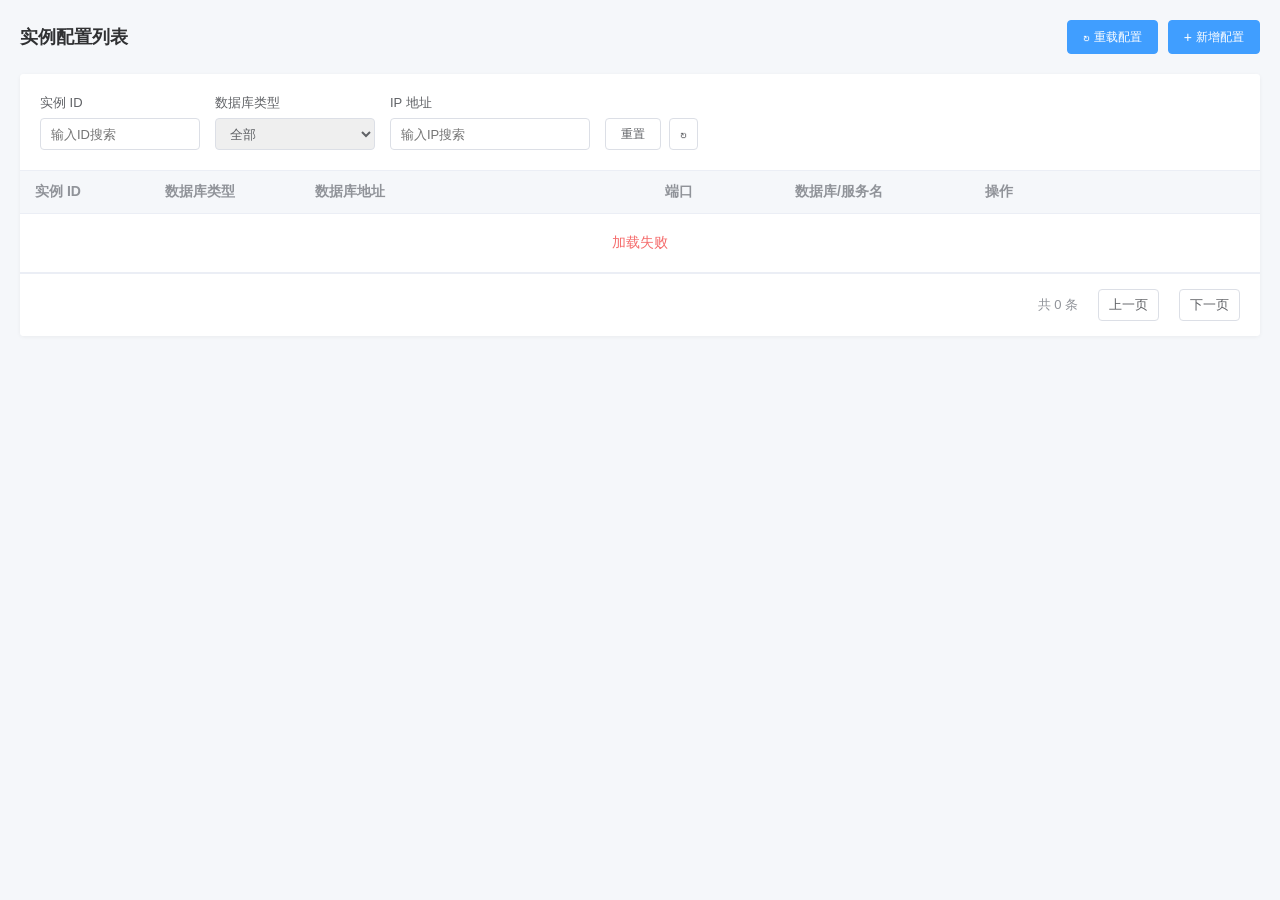
==== web/config.html @ 315e2290 "v1.2" ====
<!DOCTYPE html>
<html lang="zh-CN">
<head>
    <meta charset="UTF-8">
    <meta name="viewport" content="width=device-width, initial-scale=1.0">
    <title>实例配置管理</title>
    <style>
        :root {
            --color-primary: #409eff;
            --color-primary-hover: #66b1ff;
            --color-success: #67c23a;
            --color-success-hover: #85ce61;
            --color-info: #909399;
            --color-info-hover: #a6a9ad;
            --color-warning: #e6a23c;
            --color-warning-hover: #ebb563;
            --color-danger: #f56c6c;
            --color-danger-hover: #f78989;
            --bg-color: #f5f7fa;
            --card-bg: #ffffff;
            --border-color: #ebeef5;
            --text-main: #303133;
            --text-regular: #606266;
            --text-secondary: #909399;
        }

        body { margin: 0; padding: 20px; background-color: var(--bg-color); font-family: 'Inter', "Helvetica Neue", Helvetica, "PingFang SC", "Hiragino Sans GB", "Microsoft YaHei", Arial, sans-serif; color: var(--text-main); -webkit-font-smoothing: antialiased; }
        .app-container { max-width: 1280px; margin: 0 auto; }
        .header { display: flex; justify-content: space-between; align-items: center; margin-bottom: 20px; }
        h1 { margin: 0; font-size: 18px; font-weight: 600; color: var(--text-main); }
        .header-actions { display: flex; gap: 10px; }

        .main-card { background: var(--card-bg); border-radius: 4px; box-shadow: 0 1px 4px rgba(0,0,0,0.05); overflow: hidden; }
        .filter-section { padding: 20px 20px 0 20px; background: #fff; }
        .filter-grid { display: grid; grid-template-columns: repeat(auto-fit, minmax(160px, auto)); gap: 15px; align-items: end; margin-bottom: 20px; }
        @media (min-width: 1024px) { .filter-grid { grid-template-columns: 160px 160px 200px 140px 1fr; } }

        .filter-label { display: block; font-size: 13px; font-weight: 500; color: var(--text-regular); margin-bottom: 6px; }
        .filter-input { height: 32px; padding: 0 10px; border: 1px solid #dcdfe6; border-radius: 4px; font-size: 13px; color: var(--text-regular); outline: none; width: 100%; box-sizing: border-box; transition: border-color .2s; }
        .filter-input:focus { border-color: var(--color-primary); }

        .table-wrapper { width: 100%; overflow-x: auto; border-top: 1px solid var(--border-color); }
        table { width: 100%; border-collapse: collapse; font-size: 14px; table-layout: fixed; }
        thead th { position: sticky; top: 0; background-color: #f5f7fa; color: var(--text-secondary); font-weight: 600; text-align: left; padding: 12px 15px; border-bottom: 1px solid var(--border-color); z-index: 10; }
        tbody td { padding: 12px 15px; border-bottom: 1px solid var(--border-color); color: var(--text-regular); vertical-align: middle; }
        tbody tr:hover td { background-color: #f5f7fa; }

        .pagination-container { padding: 15px 20px; display: flex; justify-content: flex-end; align-items: center; background: #fff; border-top: 1px solid var(--border-color); gap: 10px; }
        .page-info { font-size: 13px; color: var(--text-secondary); margin-right: 10px; }
        .btn-page { padding: 5px 10px; min-width: 32px; height: 32px; border: 1px solid #dcdfe6; background: #fff; cursor: pointer; border-radius: 4px; color: var(--text-regular); font-size: 13px; }
        .btn-page:disabled { background-color: #f5f7fa; color: #c0c4cc; cursor: not-allowed; }
        .btn-page.active { background-color: var(--color-primary); color: #fff; border-color: var(--color-primary); }

        .btn { display: inline-flex; justify-content: center; align-items: center; line-height: 1; cursor: pointer; border: 1px solid transparent; outline: none; transition: .1s; font-weight: 500; padding: 9px 15px; font-size: 12px; border-radius: 4px; color: #fff; text-decoration: none; white-space: nowrap; }
        .btn-primary { background-color: var(--color-primary); border-color: var(--color-primary); }
        .btn-success { background-color: var(--color-success); border-color: var(--color-success); }
        .btn-warning { background-color: var(--color-warning); border-color: var(--color-warning); }
        .btn-danger { background-color: var(--color-danger); border-color: var(--color-danger); }
        .btn-default { background: #fff; border: 1px solid #dcdfe6; color: var(--text-regular); }

        .btn-primary:hover { background-color: var(--color-primary-hover); border-color: var(--color-primary-hover); box-shadow: 0 2px 8px rgba(64, 158, 255, 0.3); }
        .btn-success:hover { background-color: var(--color-success-hover); border-color: var(--color-success-hover); box-shadow: 0 2px 8px rgba(103, 194, 58, 0.3); }
        .btn-danger:hover  { background-color: var(--color-danger-hover); border-color: var(--color-danger-hover); box-shadow: 0 2px 8px rgba(245, 108, 108, 0.3); }
        .btn-warning:hover { background-color: var(--color-warning-hover); border-color: var(--color-warning-hover); box-shadow: 0 2px 8px rgba(230, 162, 60, 0.3); }

        .action-group { display: flex; gap: 8px; flex-wrap: wrap; }
        .tag { display: inline-block; padding: 4px 10px; font-size: 12px; border-radius: 4px; color: #fff; line-height: 1.2; font-weight: 500; white-space: nowrap; border: none; }
        .tag-primary { background-color: var(--color-primary); }
        .tag-success { background-color: var(--color-success); }
        .tag-warning { background-color: var(--color-warning); }
        .tag-danger  { background-color: var(--color-danger); }

        .modal-overlay { position: fixed; top: 0; left: 0; right: 0; bottom: 0; background: rgba(0,0,0,0.5); z-index: 1000; display: none; justify-content: center; align-items: center; }
        .modal-show { display: flex; animation: fadeIn 0.3s; }
        .modal-box { background: #fff; width: 460px; border-radius: 4px; box-shadow: 0 2px 12px 0 rgba(0,0,0,0.1); overflow: hidden; }
        .modal-header { padding: 15px 20px; border-bottom: 1px solid #ebeef5; font-size: 16px; font-weight: 600; color: var(--text-main); }
        .modal-body { padding: 20px; }
        .modal-footer { padding: 10px 20px 20px; display: flex; justify-content: space-between; align-items: center; border-top: 1px solid #f0f0f0; margin-top: 10px; padding-top: 15px; }

        .form-row-2 { display: grid; grid-template-columns: 2fr 1fr; gap: 15px; }
        .form-item { margin-bottom: 18px; }
        .form-label { display: block; font-size: 13px; color: var(--text-regular); margin-bottom: 8px; font-weight: 500;}
        .form-input, .form-select { background-color: #fff; border-radius: 4px; border: 1px solid #dcdfe6; box-sizing: border-box; color: var(--text-regular); height: 36px; line-height: 36px; outline: none; padding: 0 15px; width: 100%; transition: border-color .2s; font-size: 13px; }
        .form-input[readonly] { background-color: #f5f7fa; color: #c0c4cc; cursor: not-allowed; }

        @keyframes fadeIn { from { opacity: 0; transform: translateY(-20px); } to { opacity: 1; transform: translateY(0); } }
        #toast { position: fixed; top: 20px; left: 50%; transform: translateX(-50%); padding: 10px 20px; border-radius: 4px; font-size: 13px; font-weight: 500; box-shadow: 0 2px 12px 0 rgba(0,0,0,0.1); display: none; z-index: 2000; }
        .toast-success { background-color: #f0f9eb; color: var(--color-success); border: 1px solid #e1f3d8; }
        .toast-error { background-color: #fef0f0; color: var(--color-danger); border: 1px solid #fde2e2; }
    </style>
</head>
<body>

<div class="app-container">
    <div class="header">
        <h1>实例配置列表</h1>
        <div class="header-actions">
            <button class="btn btn-primary" onclick="reloadConfig()" id="btn-reload">
                <span style="font-size:14px; margin-right:4px;">↻</span> 重载配置
            </button>
            <button class="btn btn-primary" onclick="openModal('create')">
                <span style="font-size:14px; margin-right:4px;">+</span> 新增配置
            </button>
        </div>
    </div>

    <div class="main-card">
        <div class="filter-section">
            <div class="filter-grid">
                <div>
                    <span class="filter-label">实例 ID</span>
                    <input type="text" id="filter-id" class="filter-input" placeholder="输入ID搜索" oninput="handleFilterChange()">
                </div>
                <div>
                    <span class="filter-label">数据库类型</span>
                    <select id="filter-type" class="filter-input" onchange="handleFilterChange()">
                        <option value="">全部</option>
                        <option value="mysql">MySQL</option>
                        <option value="polar">PolarDB</option>
                        <option value="tdsqlc">TDSQL-C</option>
                        <option value="oracle">Oracle</option>
                        <option value="oceanbase">OceanBase</option>
                        <option value="pgsql">PostgreSQL</option>
                    </select>
                </div>
                <div>
                    <span class="filter-label">IP 地址</span>
                    <input type="text" id="filter-host" class="filter-input" placeholder="输入IP搜索" oninput="handleFilterChange()">
                </div>
                <div style="width: 120px;">
                    <span class="filter-label">&nbsp;</span>
                    <div style="display: flex; gap: 8px;">
                        <button class="btn btn-default" onclick="resetFilter()" style="height: 32px; padding: 0 15px;">重置</button>
                        <button class="btn btn-default" onclick="fetchList(true)" title="刷新数据" style="height: 32px; padding: 0 10px;">
                            <span style="font-size: 14px;">↻</span>
                        </button>
                    </div>
                </div>
                <div></div>
            </div>
        </div>

        <div class="table-wrapper">
            <table id="data-table">
                <thead>
                <tr>
                    <th width="100">实例 ID</th>
                    <th width="120">数据库类型</th>
                    <th width="320">数据库地址</th>
                    <th width="100">端口</th>
                    <th>数据库/服务名</th>
                    <th width="260">操作</th>
                </tr>
                </thead>
                <tbody id="table-body">
                </tbody>
            </table>
        </div>

        <div class="pagination-container" id="pagination">
            <span class="page-info" id="page-info">共 0 条</span>
            <button class="btn-page" id="btn-prev" onclick="changePage(-1)">上一页</button>
            <div id="page-numbers" style="display: flex; gap: 5px;"></div>
            <button class="btn-page" id="btn-next" onclick="changePage(1)">下一页</button>
        </div>
    </div>
</div>

<div class="modal-overlay" id="modal">
    <div class="modal-box">
        <div class="modal-header" id="modal-title">新增/编辑</div>
        <div class="modal-body">
            <form id="config-form" onsubmit="event.preventDefault(); saveConfig();">
                <div class="form-row-2">
                    <div class="form-item">
                        <label class="form-label">实例 ID <span style="color:var(--color-danger)">*</span></label>
                        <input type="number" id="inp-instId" class="form-input" placeholder="请输入唯一数字ID">
                    </div>
                    <div class="form-item">
                        <label class="form-label">数据库类型</label>
                        <select id="inp-dbType" class="form-select">
                            <option value="mysql">MySQL</option>
                            <option value="polar">PolarDB</option>
                            <option value="tdsqlc">TDSQL-C</option>
                            <option value="oracle">Oracle</option>
                            <option value="oceanbase">OceanBase</option>
                            <option value="pgsql">PostgreSQL</option>
                        </select>
                    </div>
                </div>
                <div class="form-row-2">
                    <div class="form-item">
                        <label class="form-label">地址 (Host)</label>
                        <input type="text" id="inp-host" class="form-input" placeholder="例如: 10.0.0.1">
                    </div>
                    <div class="form-item">
                        <label class="form-label">端口 (Port)</label>
                        <input type="number" id="inp-port" class="form-input" placeholder="例如: 3306">
                    </div>
                </div>
                <div class="form-item" style="margin-bottom: 0;">
                    <label class="form-label">数据库/服务名 (DB Name)</label>
                    <input type="text" id="inp-dbName" class="form-input" placeholder="Schema Name / Service Name">
                </div>
            </form>
        </div>
        <div class="modal-footer">
            <div style="flex: 1;">
                <button type="button" class="btn btn-warning" id="btn-test" onclick="testConnection()">
                    ⚡️ 测试连通性
                </button>
            </div>
            <div>
                <button class="btn btn-default" onclick="closeModal()">取消</button>
                <button class="btn btn-primary" onclick="saveConfig()" id="btn-save">确定</button>
            </div>
        </div>
    </div>
</div>

<div class="modal-overlay" id="confirm-modal">
    <div class="modal-box" style="width: 380px;">
        <div class="modal-header" id="confirm-title" style="color: var(--color-danger);">确认操作</div>
        <div class="modal-body" id="confirm-msg" style="padding: 25px 20px; font-size: 14px; line-height: 1.5; color: var(--text-regular);">
            确定要执行此操作吗？
        </div>
        <div class="modal-footer" style="justify-content: flex-end; gap: 12px; background: #fafafa;">
            <button class="btn btn-default" onclick="handleConfirmResponse(false)">取消</button>
            <button class="btn btn-danger" id="confirm-ok-btn" onclick="handleConfirmResponse(true)">确定</button>
        </div>
    </div>
</div>

<div id="toast" class="toast-success">操作成功</div>

<script>
    const API_BASE = '/db-snapshot/api/config';
    let currentMode = 'create';
    let globalList = [];
    let filteredList = [];
    let currentPage = 1;
    const pageSize = 10;

    // 用于自定义确认框的 Promise 控制
    let confirmResolver = null;

    fetchList();

    async function fetchList(manual = false) {
        const tbody = document.getElementById('table-body');
        const table = document.getElementById('data-table');
        table.style.opacity = '0.5';

        try {
            const res = await fetch(API_BASE + '/');
            if (!res.ok) throw new Error('Failed to fetch');
            const json = await res.json();
            globalList = Array.isArray(json) ? json : (json.data || []);
            applyFilter();
            if (manual) showToast('数据已刷新');
        } catch (err) {
            console.error(err);
            tbody.innerHTML = '<tr><td colspan="6" style="text-align:center; padding:20px; color:var(--color-danger);">加载失败</td></tr>';
        } finally {
            table.style.opacity = '1';
        }
    }

    function handleFilterChange() {
        currentPage = 1;
        applyFilter();
    }

    function applyFilter() {
        const idVal = document.getElementById('filter-id').value.trim();
        const typeVal = document.getElementById('filter-type').value.toLowerCase();
        const hostVal = document.getElementById('filter-host').value.trim();

        filteredList = globalList.filter(item => {
            if (idVal && !item.InstID.toString().includes(idVal)) return false;
            if (typeVal && (item.DBType || '').toLowerCase() !== typeVal) return false;
            if (hostVal && !(item.Host || '').includes(hostVal)) return false;
            return true;
        });
        renderTable();
    }

    function renderTable() {
        const tbody = document.getElementById('table-body');
        const total = filteredList.length;
        const totalPages = Math.ceil(total / pageSize) || 1;
        if (currentPage > totalPages) currentPage = totalPages;

        const start = (currentPage - 1) * pageSize;
        const end = start + pageSize;
        const pageData = filteredList.slice(start, end);

        if (pageData.length === 0) {
            tbody.innerHTML = '<tr><td colspan="6" style="text-align:center; padding:20px; color:#909399;">暂无数据</td></tr>';
            updatePagination(0, 1);
            return;
        }

        tbody.innerHTML = pageData.map(item => {
            const safeItem = JSON.stringify(item).replace(/"/g, '&quot;');
            const dbType = (item.DBType || '').toLowerCase();
            let tagClass = 'tag-warning';
            if (dbType.includes('mysql') || dbType.includes('polar') || dbType.includes('tdsqlc')) tagClass = 'tag-primary';
            else if (dbType.includes('oracle')) tagClass = 'tag-danger';
            else if (dbType.includes('pg') || dbType.includes('postgre')) tagClass = 'tag-success';

            return `
                <tr>
                    <td style="font-weight:bold;">${item.InstID}</td>
                    <td><span class="tag ${tagClass}">${item.DBType || 'Unknown'}</span></td>
                    <td>${item.Host}</td>
                    <td>${item.Port}</td>
                    <td>${item.DBName}</td>
                    <td>
                        <div class="action-group">
                            <a href="/db-snapshot/dashboard/${item.InstID}" target="_blank" class="btn btn-success">查看</a>
                            <button class="btn btn-primary" onclick='openModal("edit", ${safeItem})'>编辑</button>
                            <button class="btn btn-primary" onclick='cloneItem(${safeItem})'>克隆</button>
                            <button class="btn btn-danger" onclick="deleteItem(${item.InstID})">删除</button>
                        </div>
                    </td>
                </tr>
            `;
        }).join('');
        updatePagination(total, totalPages);
    }

    function updatePagination(total, totalPages) {
        document.getElementById('page-info').innerText = `共 ${total} 条`;
        document.getElementById('btn-prev').disabled = currentPage === 1;
        document.getElementById('btn-next').disabled = currentPage === totalPages || totalPages === 0;
        const pageNumbers = document.getElementById('page-numbers');
        pageNumbers.innerHTML = '';
        for (let i = 1; i <= totalPages; i++) {
            if (i === 1 || i === totalPages || (i >= currentPage - 2 && i <= currentPage + 2)) {
                const btn = document.createElement('button');
                btn.className = `btn-page ${i === currentPage ? 'active' : ''}`;
                btn.innerText = i;
                btn.onclick = () => { currentPage = i; renderTable(); };
                pageNumbers.appendChild(btn);
            } else if (i === currentPage - 3 || i === currentPage + 3) {
                const span = document.createElement('span');
                span.innerText = '...';
                pageNumbers.appendChild(span);
            }
        }
    }

    function changePage(step) {
        currentPage += step;
        renderTable();
    }

    function resetFilter() {
        document.getElementById('filter-id').value = '';
        document.getElementById('filter-type').value = '';
        document.getElementById('filter-host').value = '';
        handleFilterChange();
    }

    function openModal(mode, data = null) {
        currentMode = mode;
        const modal = document.getElementById('modal');
        const instInput = document.getElementById('inp-instId');
        modal.classList.add('modal-show');
        if (mode === 'create') {
            document.getElementById('modal-title').innerText = '新增配置';
            document.getElementById('config-form').reset();
            instInput.removeAttribute('readonly');
        } else if (mode === 'edit') {
            document.getElementById('modal-title').innerText = '编辑配置';
            fillForm(data);
            instInput.setAttribute('readonly', 'true');
        } else if (mode === 'clone') {
            document.getElementById('modal-title').innerText = '克隆配置 (请输入新ID)';
            fillForm(data);
            instInput.value = '';
            instInput.removeAttribute('readonly');
            currentMode = 'create';
        }
    }

    function fillForm(data) {
        document.getElementById('inp-instId').value = data.InstID;
        document.getElementById('inp-dbType').value = (data.DBType || 'mysql').toLowerCase();
        document.getElementById('inp-host').value = data.Host;
        document.getElementById('inp-port').value = data.Port;
        document.getElementById('inp-dbName').value = data.DBName;
    }

    function cloneItem(data) { openModal('clone', data); }
    function closeModal() { document.getElementById('modal').classList.remove('modal-show'); }

    // --- 新增：封装好的美化版确认框函数 ---
    function niceConfirm(msg, title = '确认操作', okText = '确定') {
        const cModal = document.getElementById('confirm-modal');
        document.getElementById('confirm-msg').innerText = msg;
        document.getElementById('confirm-title').innerText = title;
        document.getElementById('confirm-ok-btn').innerText = okText;
        cModal.classList.add('modal-show');

        return new Promise((resolve) => {
            confirmResolver = resolve;
        });
    }

    function handleConfirmResponse(result) {
        document.getElementById('confirm-modal').classList.remove('modal-show');
        if (confirmResolver) confirmResolver(result);
    }

    // 修改后的重载函数
    async function reloadConfig() {
        const ok = await niceConfirm('确定要重载服务端配置吗？', '系统重载', '重载');
        if (!ok) return;

        const btn = document.getElementById('btn-reload');
        btn.disabled = true;
        try {
            const res = await fetch(API_BASE + '/reload');
            if (!res.ok) throw new Error(await res.text());
            showToast('配置重载成功');
        } catch (e) { showToast('重载出错: ' + e.message, 'error'); }
        finally { btn.disabled = false; }
    }

    async function testConnection() {
        const btn = document.getElementById('btn-test');
        const originalText = btn.innerText;
        const payload = {
            DBType: document.getElementById('inp-dbType').value,
            Host: document.getElementById('inp-host').value,
            Port: parseInt(document.getElementById('inp-port').value),
            DBName: document.getElementById('inp-dbName').value
        };
        if (!payload.Host || !payload.Port) { showToast('Host 和 端口 不能为空', 'error'); return; }
        btn.innerText = '连接中...'; btn.disabled = true;
        try {
            const res = await fetch(API_BASE + '/ping', {
                method: 'POST', headers: {'Content-Type': 'application/json'},
                body: JSON.stringify(payload)
            });
            const json = await res.json();
            if (!res.ok) throw new Error(json.error || '连接失败');
            showToast('✅ ' + json.msg);
        } catch (err) { showToast('❌ ' + err.message, 'error'); }
        finally { btn.innerText = originalText; btn.disabled = false; }
    }

    async function saveConfig() {
        const btn = document.getElementById('btn-save');
        const payload = {
            InstID: parseInt(document.getElementById('inp-instId').value),
            DBType: document.getElementById('inp-dbType').value,
            Host: document.getElementById('inp-host').value,
            Port: parseInt(document.getElementById('inp-port').value),
            DBName: document.getElementById('inp-dbName').value
        };
        if (!payload.InstID) { alert("请输入实例 ID"); return; }
        btn.disabled = true;
        try {
            let url = API_BASE + '/', method = 'POST';
            if (currentMode === 'edit') { url = `${API_BASE}/${payload.InstID}`; method = 'PUT'; }
            const res = await fetch(url, {
                method: method, headers: {'Content-Type': 'application/json'},
                body: JSON.stringify(payload)
            });
            if (!res.ok) throw new Error('请求错误');
            showToast('保存成功');
            closeModal();
            fetchList();
        } catch (e) { showToast('保存失败: ' + e.message, 'error'); }
        finally { btn.disabled = false; }
    }

    // 修改后的删除函数
    async function deleteItem(id) {
        const ok = await niceConfirm(`确认删除该实例配置(ID: ${id})吗？此操作不可恢复。`, '确认删除', '删除');
        if (!ok) return;

        try {
            const res = await fetch(`${API_BASE}/${id}`, { method: 'DELETE' });
            if (!res.ok) throw new Error('Delete failed');
            showToast('删除成功');
            fetchList();
        } catch (e) { showToast('删除失败', 'error'); }
    }

    function showToast(msg, type = 'success') {
        const t = document.getElementById('toast');
        t.innerText = msg;
        t.className = type === 'success' ? 'toast-success' : 'toast-error';
        t.style.display = 'block';
        setTimeout(() => { t.style.display = 'none'; }, 3000);
    }

    // --- 方案二：通用的防误触关闭弹窗逻辑 (同时应用给两个弹窗) ---
    function setupModalClose(modalId, closeFn) {
        const m = document.getElementById(modalId);
        m.addEventListener('mousedown', function(e) {
            if (e.target !== this) return; // 只有点击遮罩层起始才处理
            const onMouseUp = (upEvt) => {
                if (upEvt.target === this) closeFn(); // 只有点击遮罩层结束才触发
                document.removeEventListener('mouseup', onMouseUp);
            };
            document.addEventListener('mouseup', onMouseUp);
        });
    }

    setupModalClose('modal', closeModal);
    setupModalClose('confirm-modal', () => handleConfirmResponse(false));

    // 额外优化：Esc 键关闭所有弹窗
    document.addEventListener('keydown', (e) => {
        if (e.key === 'Escape') {
            closeModal();
            handleConfirmResponse(false);
        }
    });
</script>

</body>
</html>
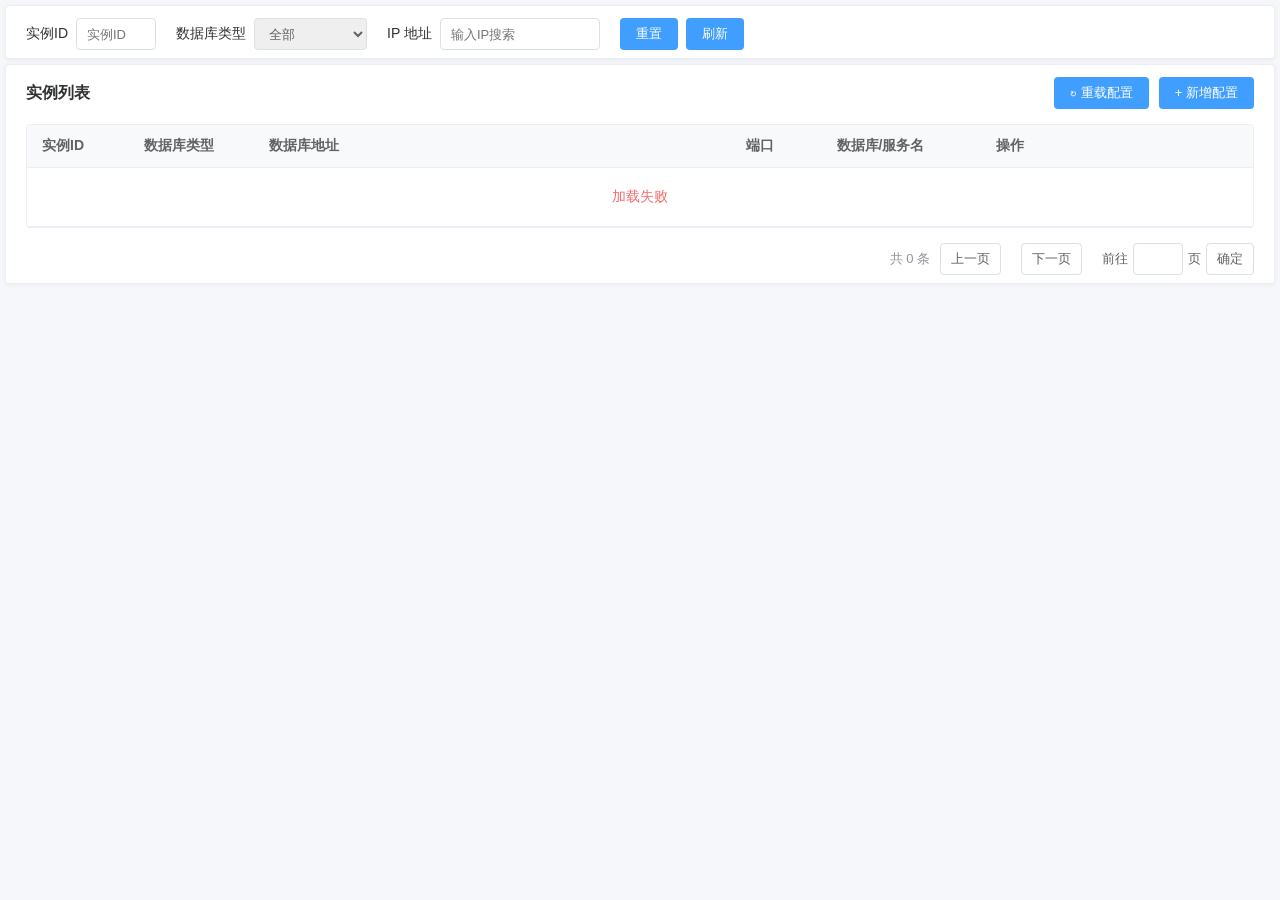
==== commit d929e4ba: "v1.2" ====
--- a/web/config.html
+++ b/web/config.html
@@ -6,162 +6,106 @@
     <title>实例配置管理</title>
     <style>
         :root {
-            --color-primary: #409eff;
-            --color-primary-hover: #66b1ff;
-            --color-success: #67c23a;
-            --color-success-hover: #85ce61;
-            --color-info: #909399;
-            --color-info-hover: #a6a9ad;
-            --color-warning: #e6a23c;
-            --color-warning-hover: #ebb563;
-            --color-danger: #f56c6c;
-            --color-danger-hover: #f78989;
-            --bg-color: #f5f7fa;
-            --card-bg: #ffffff;
-            --border-color: #ebeef5;
-            --text-main: #303133;
-            --text-regular: #606266;
-            --text-secondary: #909399;
+            --el-primary: #409EFF; --el-primary-hover: #66b1ff;
+            --el-success: #67C23A; --el-success-hover: #85ce61;
+            --el-warning: #E6A23C; --el-warning-hover: #ebb563;
+            --el-danger: #F56C6C; --el-danger-hover: #f78989;
+            --el-text-main: #303133; --el-text-regular: #606266; --el-text-secondary: #909399;
+            --el-border-color: #EBEEF5; --el-bg-color: #F5F7FA; --el-border-base: #DCDFE6;
         }
-
-        body { margin: 0; padding: 20px; background-color: var(--bg-color); font-family: 'Inter', "Helvetica Neue", Helvetica, "PingFang SC", "Hiragino Sans GB", "Microsoft YaHei", Arial, sans-serif; color: var(--text-main); -webkit-font-smoothing: antialiased; }
-        .app-container { max-width: 1280px; margin: 0 auto; }
-        .header { display: flex; justify-content: space-between; align-items: center; margin-bottom: 20px; }
-        h1 { margin: 0; font-size: 18px; font-weight: 600; color: var(--text-main); }
-        .header-actions { display: flex; gap: 10px; }
-
-        .main-card { background: var(--card-bg); border-radius: 4px; box-shadow: 0 1px 4px rgba(0,0,0,0.05); overflow: hidden; }
-        .filter-section { padding: 20px 20px 0 20px; background: #fff; }
-        .filter-grid { display: grid; grid-template-columns: repeat(auto-fit, minmax(160px, auto)); gap: 15px; align-items: end; margin-bottom: 20px; }
-        @media (min-width: 1024px) { .filter-grid { grid-template-columns: 160px 160px 200px 140px 1fr; } }
-
-        .filter-label { display: block; font-size: 13px; font-weight: 500; color: var(--text-regular); margin-bottom: 6px; }
-        .filter-input { height: 32px; padding: 0 10px; border: 1px solid #dcdfe6; border-radius: 4px; font-size: 13px; color: var(--text-regular); outline: none; width: 100%; box-sizing: border-box; transition: border-color .2s; }
-        .filter-input:focus { border-color: var(--color-primary); }
-
-        .table-wrapper { width: 100%; overflow-x: auto; border-top: 1px solid var(--border-color); }
-        table { width: 100%; border-collapse: collapse; font-size: 14px; table-layout: fixed; }
-        thead th { position: sticky; top: 0; background-color: #f5f7fa; color: var(--text-secondary); font-weight: 600; text-align: left; padding: 12px 15px; border-bottom: 1px solid var(--border-color); z-index: 10; }
-        tbody td { padding: 12px 15px; border-bottom: 1px solid var(--border-color); color: var(--text-regular); vertical-align: middle; }
-        tbody tr:hover td { background-color: #f5f7fa; }
-
-        .pagination-container { padding: 15px 20px; display: flex; justify-content: flex-end; align-items: center; background: #fff; border-top: 1px solid var(--border-color); gap: 10px; }
-        .page-info { font-size: 13px; color: var(--text-secondary); margin-right: 10px; }
-        .btn-page { padding: 5px 10px; min-width: 32px; height: 32px; border: 1px solid #dcdfe6; background: #fff; cursor: pointer; border-radius: 4px; color: var(--text-regular); font-size: 13px; }
-        .btn-page:disabled { background-color: #f5f7fa; color: #c0c4cc; cursor: not-allowed; }
-        .btn-page.active { background-color: var(--color-primary); color: #fff; border-color: var(--color-primary); }
-
-        .btn { display: inline-flex; justify-content: center; align-items: center; line-height: 1; cursor: pointer; border: 1px solid transparent; outline: none; transition: .1s; font-weight: 500; padding: 9px 15px; font-size: 12px; border-radius: 4px; color: #fff; text-decoration: none; white-space: nowrap; }
-        .btn-primary { background-color: var(--color-primary); border-color: var(--color-primary); }
-        .btn-success { background-color: var(--color-success); border-color: var(--color-success); }
-        .btn-warning { background-color: var(--color-warning); border-color: var(--color-warning); }
-        .btn-danger { background-color: var(--color-danger); border-color: var(--color-danger); }
-        .btn-default { background: #fff; border: 1px solid #dcdfe6; color: var(--text-regular); }
-
-        .btn-primary:hover { background-color: var(--color-primary-hover); border-color: var(--color-primary-hover); box-shadow: 0 2px 8px rgba(64, 158, 255, 0.3); }
-        .btn-success:hover { background-color: var(--color-success-hover); border-color: var(--color-success-hover); box-shadow: 0 2px 8px rgba(103, 194, 58, 0.3); }
-        .btn-danger:hover  { background-color: var(--color-danger-hover); border-color: var(--color-danger-hover); box-shadow: 0 2px 8px rgba(245, 108, 108, 0.3); }
-        .btn-warning:hover { background-color: var(--color-warning-hover); border-color: var(--color-warning-hover); box-shadow: 0 2px 8px rgba(230, 162, 60, 0.3); }
-
-        .action-group { display: flex; gap: 8px; flex-wrap: wrap; }
-        .tag { display: inline-block; padding: 4px 10px; font-size: 12px; border-radius: 4px; color: #fff; line-height: 1.2; font-weight: 500; white-space: nowrap; border: none; }
-        .tag-primary { background-color: var(--color-primary); }
-        .tag-success { background-color: var(--color-success); }
-        .tag-warning { background-color: var(--color-warning); }
-        .tag-danger  { background-color: var(--color-danger); }
+        * { box-sizing: border-box; }
+        body { margin: 0; padding: 5px; background-color: var(--el-bg-color); font-family: "PingFang SC", "Helvetica Neue", Arial, sans-serif; color: var(--el-text-main); }
+        .card { background: #fff; border: 1px solid var(--el-border-color); border-radius: 4px; padding: 12px 20px 8px 20px; margin-bottom: 5px; box-shadow: 0 1px 4px rgba(0,0,0,0.05); }
+        .search-form { display: flex; flex-wrap: wrap; column-gap: 20px; row-gap: 12px; align-items: center; }
+        .form-item-search { display: flex; align-items: center; gap: 8px; font-size: 14px; white-space: nowrap; }
+        .filter-input { height: 32px; padding: 0 10px; border: 1px solid var(--el-border-base); border-radius: 4px; font-size: 13px; color: var(--el-text-regular); outline: none; transition: border-color .2s; }
+        .filter-input:focus { border-color: var(--el-primary); }
+        .header-box { display: flex; justify-content: space-between; align-items: center; margin-bottom: 15px; }
+        h1 { margin: 0; font-size: 16px; font-weight: 600; color: var(--el-text-main); }
+        .table-wrapper { width: 100%; overflow-x: auto; border: 1px solid var(--el-border-color); border-radius: 4px; }
+        table { width: 100%; border-collapse: collapse; font-size: 14px; background: #fff; table-layout: fixed; }
+        thead th { background-color: #F8F9FB; color: var(--el-text-regular); font-weight: 600; text-align: left; padding: 12px 15px; border-bottom: 1px solid var(--el-border-color); }
+        tbody td { padding: 10px 15px; border-bottom: 1px solid var(--el-border-color); color: var(--el-text-regular); vertical-align: middle; }
+        tbody tr:hover td { background-color: #F5F7FA; }
+        .text-ellipsis { white-space: nowrap; overflow: hidden; text-overflow: ellipsis; }
+
+        .pagination-container { padding-top: 15px; display: flex; justify-content: flex-end; align-items: center; gap: 10px; }
+        .page-info { font-size: 13px; color: var(--el-text-secondary); }
+        .btn-page { padding: 0 10px; min-width: 32px; height: 32px; border: 1px solid var(--el-border-base); background: #fff; cursor: pointer; border-radius: 4px; color: var(--el-text-regular); font-size: 13px; outline: none; }
+        .btn-page:disabled { color: #c0c4cc; cursor: not-allowed; }
+        .btn-page.active { background-color: var(--el-primary); color: #fff; border-color: var(--el-primary); }
+        #jumpIdx { width: 50px; height: 32px; border: 1px solid var(--el-border-base); border-radius: 4px; text-align: center; outline: none; font-size: 13px; }
+
+        .btn { height: 32px; display: inline-flex; align-items: center; justify-content: center; padding: 0 15px; font-size: 13px; border-radius: 4px; border: 1px solid transparent; cursor: pointer; transition: .1s; font-weight: 500; white-space: nowrap; text-decoration: none; }
+        .btn-primary { background-color: var(--el-primary); color: #fff; }
+        .btn-success { background-color: var(--el-success); color: #fff; }
+        .btn-danger { background-color: var(--el-danger); color: #fff; }
+        .btn-warning { background-color: var(--el-warning); color: #fff; }
+        .btn-default { background: #fff; border: 1px solid var(--el-border-base); color: var(--el-text-regular); }
+        .btn:hover { opacity: 0.85; box-shadow: 0 2px 8px rgba(0,0,0,0.1); }
+        .tag { display: inline-block; padding: 2px 8px; font-size: 11px; border-radius: 3px; color: #fff; font-weight: 500; line-height: 1.4; }
+        .tag-primary { background-color: var(--el-primary); }
+        .tag-success { background-color: var(--el-success); }
+        .tag-warning { background-color: var(--el-warning); }
+        .tag-danger  { background-color: var(--el-danger); }
 
         .modal-overlay { position: fixed; top: 0; left: 0; right: 0; bottom: 0; background: rgba(0,0,0,0.5); z-index: 1000; display: none; justify-content: center; align-items: center; }
         .modal-show { display: flex; animation: fadeIn 0.3s; }
-        .modal-box { background: #fff; width: 460px; border-radius: 4px; box-shadow: 0 2px 12px 0 rgba(0,0,0,0.1); overflow: hidden; }
-        .modal-header { padding: 15px 20px; border-bottom: 1px solid #ebeef5; font-size: 16px; font-weight: 600; color: var(--text-main); }
-        .modal-body { padding: 20px; }
-        .modal-footer { padding: 10px 20px 20px; display: flex; justify-content: space-between; align-items: center; border-top: 1px solid #f0f0f0; margin-top: 10px; padding-top: 15px; }
-
-        .form-row-2 { display: grid; grid-template-columns: 2fr 1fr; gap: 15px; }
-        .form-item { margin-bottom: 18px; }
-        .form-label { display: block; font-size: 13px; color: var(--text-regular); margin-bottom: 8px; font-weight: 500;}
-        .form-input, .form-select { background-color: #fff; border-radius: 4px; border: 1px solid #dcdfe6; box-sizing: border-box; color: var(--text-regular); height: 36px; line-height: 36px; outline: none; padding: 0 15px; width: 100%; transition: border-color .2s; font-size: 13px; }
-        .form-input[readonly] { background-color: #f5f7fa; color: #c0c4cc; cursor: not-allowed; }
-
-        @keyframes fadeIn { from { opacity: 0; transform: translateY(-20px); } to { opacity: 1; transform: translateY(0); } }
-        #toast { position: fixed; top: 20px; left: 50%; transform: translateX(-50%); padding: 10px 20px; border-radius: 4px; font-size: 13px; font-weight: 500; box-shadow: 0 2px 12px 0 rgba(0,0,0,0.1); display: none; z-index: 2000; }
-        .toast-success { background-color: #f0f9eb; color: var(--color-success); border: 1px solid #e1f3d8; }
-        .toast-error { background-color: #fef0f0; color: var(--color-danger); border: 1px solid #fde2e2; }
+        .modal-box { background: #fff; width: 540px; border-radius: 4px; box-shadow: 0 2px 12px 0 rgba(0,0,0,0.15); overflow: hidden; }
+        .modal-header { padding: 15px 20px; border-bottom: 1px solid #ebeef5; font-size: 16px; font-weight: 600; }
+        .modal-body { padding: 25px 25px 10px 10px; }
+        .modal-footer { padding: 15px 20px; display: flex; justify-content: space-between; align-items: center; border-top: 1px solid #f0f0f0; }
+        .footer-right { display: flex; gap: 10px; }
+        .form-row-2 { display: grid; grid-template-columns: 1fr 1fr; gap: 15px; }
+        .form-row-port { display: grid; grid-template-columns: auto 1fr; gap: 15px; }
+        .form-item { display: flex; align-items: center; margin-bottom: 18px; gap: 10px; }
+        .form-label { width: 75px; text-align: right; font-size: 13px; color: var(--el-text-regular); flex-shrink: 0; }
+        .form-input, .form-select { flex: 1; background-color: #fff; border-radius: 4px; border: 1px solid var(--el-border-base); height: 32px; padding: 0 10px; font-size: 13px; outline: none; transition: border-color .2s; width: 100%; }
+        .form-input:focus { border-color: var(--el-primary); }
+        #inp-port { width: 80px; flex: none; }
+        @keyframes fadeIn { from { opacity: 0; transform: translateY(-10px); } to { opacity: 1; transform: translateY(0); } }
+        #toast { position: fixed; top: 20px; left: 50%; transform: translateX(-50%); padding: 10px 20px; border-radius: 4px; font-size: 13px; z-index: 2000; display: none; }
+        .toast-success { background-color: #f0f9eb; color: var(--el-success); border: 1px solid #e1f3d8; }
+        .toast-error { background-color: #fef0f0; color: var(--el-danger); border: 1px solid #fde2e2; }
     </style>
 </head>
 <body>
 
-<div class="app-container">
-    <div class="header">
-        <h1>实例配置列表</h1>
-        <div class="header-actions">
-            <button class="btn btn-primary" onclick="reloadConfig()" id="btn-reload">
-                <span style="font-size:14px; margin-right:4px;">↻</span> 重载配置
-            </button>
-            <button class="btn btn-primary" onclick="openModal('create')">
-                <span style="font-size:14px; margin-right:4px;">+</span> 新增配置
-            </button>
-        </div>
-    </div>
-
-    <div class="main-card">
-        <div class="filter-section">
-            <div class="filter-grid">
-                <div>
-                    <span class="filter-label">实例 ID</span>
-                    <input type="text" id="filter-id" class="filter-input" placeholder="输入ID搜索" oninput="handleFilterChange()">
-                </div>
-                <div>
-                    <span class="filter-label">数据库类型</span>
-                    <select id="filter-type" class="filter-input" onchange="handleFilterChange()">
-                        <option value="">全部</option>
-                        <option value="mysql">MySQL</option>
-                        <option value="polar">PolarDB</option>
-                        <option value="tdsqlc">TDSQL-C</option>
-                        <option value="oracle">Oracle</option>
-                        <option value="oceanbase">OceanBase</option>
-                        <option value="pgsql">PostgreSQL</option>
-                    </select>
-                </div>
-                <div>
-                    <span class="filter-label">IP 地址</span>
-                    <input type="text" id="filter-host" class="filter-input" placeholder="输入IP搜索" oninput="handleFilterChange()">
-                </div>
-                <div style="width: 120px;">
-                    <span class="filter-label">&nbsp;</span>
-                    <div style="display: flex; gap: 8px;">
-                        <button class="btn btn-default" onclick="resetFilter()" style="height: 32px; padding: 0 15px;">重置</button>
-                        <button class="btn btn-default" onclick="fetchList(true)" title="刷新数据" style="height: 32px; padding: 0 10px;">
-                            <span style="font-size: 14px;">↻</span>
-                        </button>
-                    </div>
-                </div>
-                <div></div>
-            </div>
-        </div>
-
-        <div class="table-wrapper">
-            <table id="data-table">
-                <thead>
-                <tr>
-                    <th width="100">实例 ID</th>
-                    <th width="120">数据库类型</th>
-                    <th width="320">数据库地址</th>
-                    <th width="100">端口</th>
-                    <th>数据库/服务名</th>
-                    <th width="260">操作</th>
-                </tr>
-                </thead>
-                <tbody id="table-body">
-                </tbody>
-            </table>
-        </div>
-
-        <div class="pagination-container" id="pagination">
-            <span class="page-info" id="page-info">共 0 条</span>
-            <button class="btn-page" id="btn-prev" onclick="changePage(-1)">上一页</button>
-            <div id="page-numbers" style="display: flex; gap: 5px;"></div>
-            <button class="btn-page" id="btn-next" onclick="changePage(1)">下一页</button>
+<div class="card">
+    <div class="search-form">
+        <div class="form-item-search"><label>实例ID</label><input type="number" id="filter-id" class="filter-input" style="width:80px" placeholder="实例ID" oninput="handleFilterChange()"></div>
+        <div class="form-item-search">
+            <label>数据库类型</label>
+            <select id="filter-type" class="filter-input" onchange="handleFilterChange()">
+                <option value="">全部</option><option value="mysql">MySQL</option><option value="polar">PolarDB</option><option value="tdsqlc">TDSQL-C</option><option value="oracle">Oracle</option><option value="oceanbase">OceanBase</option><option value="pgsql">PostgreSQL</option>
+            </select>
+        </div>
+        <div class="form-item-search"><label>IP 地址</label><input type="text" id="filter-host" class="filter-input" style="width:160px" placeholder="输入IP搜索" oninput="handleFilterChange()"></div>
+        <div class="form-item-search"><button class="btn btn-primary" onclick="resetFilter()">重置</button><button class="btn btn-primary" onclick="fetchList(true)" title="刷新数据">刷新</button></div>
+    </div>
+</div>
+
+<div class="card">
+    <div class="header-box">
+        <h1>实例列表</h1>
+        <div style="display: flex; gap: 10px;"><button class="btn btn-primary" onclick="reloadConfig()" id="btn-reload">↻ 重载配置</button><button class="btn btn-primary" onclick="openModal('create')">+ 新增配置</button></div>
+    </div>
+    <div class="table-wrapper">
+        <table id="data-table">
+            <thead>
+            <tr><th width="90">实例ID</th><th width="110">数据库类型</th><th width="420">数据库地址</th><th width="80">端口</th><th width="140">数据库/服务名</th><th width="240">操作</th></tr>
+            </thead>
+            <tbody id="table-body"></tbody>
+        </table>
+    </div>
+    <div class="pagination-container" id="pagination">
+        <span class="page-info" id="page-info">共 0 条</span>
+        <button class="btn-page" id="btn-prev" onclick="changePage(-1)">上一页</button>
+        <div id="page-numbers" style="display: flex; gap: 5px;"></div>
+        <button class="btn-page" id="btn-next" onclick="changePage(1)">下一页</button>
+        <div style="display: flex; align-items: center; gap: 5px; margin-left: 10px; font-size: 13px; color: var(--el-text-regular);">
+            <span>前往</span><input type="number" id="jumpIdx"><span>页</span>
+            <button class="btn btn-default" style="height: 32px; padding: 0 10px;" onclick="handleManualJump()">确定</button>
         </div>
     </div>
 </div>
@@ -172,110 +116,49 @@
         <div class="modal-body">
             <form id="config-form" onsubmit="event.preventDefault(); saveConfig();">
                 <div class="form-row-2">
-                    <div class="form-item">
-                        <label class="form-label">实例 ID <span style="color:var(--color-danger)">*</span></label>
-                        <input type="number" id="inp-instId" class="form-input" placeholder="请输入唯一数字ID">
-                    </div>
-                    <div class="form-item">
-                        <label class="form-label">数据库类型</label>
-                        <select id="inp-dbType" class="form-select">
-                            <option value="mysql">MySQL</option>
-                            <option value="polar">PolarDB</option>
-                            <option value="tdsqlc">TDSQL-C</option>
-                            <option value="oracle">Oracle</option>
-                            <option value="oceanbase">OceanBase</option>
-                            <option value="pgsql">PostgreSQL</option>
-                        </select>
-                    </div>
+                    <div class="form-item"><label class="form-label">实例ID <span style="color:var(--el-danger)">*</span></label><input type="number" id="inp-instId" class="form-input"></div>
+                    <div class="form-item"><label class="form-label">数据库类型</label><select id="inp-dbType" class="form-select"><option value="mysql">MySQL</option><option value="polar">PolarDB</option><option value="tdsqlc">TDSQL-C</option><option value="oracle">Oracle</option><option value="oceanbase">OceanBase</option><option value="pgsql">PostgreSQL</option></select></div>
                 </div>
-                <div class="form-row-2">
-                    <div class="form-item">
-                        <label class="form-label">地址 (Host)</label>
-                        <input type="text" id="inp-host" class="form-input" placeholder="例如: 10.0.0.1">
-                    </div>
-                    <div class="form-item">
-                        <label class="form-label">端口 (Port)</label>
-                        <input type="number" id="inp-port" class="form-input" placeholder="例如: 3306">
-                    </div>
-                </div>
-                <div class="form-item" style="margin-bottom: 0;">
-                    <label class="form-label">数据库/服务名 (DB Name)</label>
-                    <input type="text" id="inp-dbName" class="form-input" placeholder="Schema Name / Service Name">
+                <div class="form-item"><label class="form-label">地址</label><input type="text" id="inp-host" class="form-input" autocomplete="off"></div>
+                <div class="form-row-port">
+                    <div class="form-item"><label class="form-label">端口</label><input type="number" id="inp-port" class="form-input"></div>
+                    <div class="form-item"><label class="form-label" style="width:85px;">数据库/服务名</label><input type="text" id="inp-dbName" class="form-input" autocomplete="off"></div>
                 </div>
             </form>
         </div>
         <div class="modal-footer">
-            <div style="flex: 1;">
-                <button type="button" class="btn btn-warning" id="btn-test" onclick="testConnection()">
-                    ⚡️ 测试连通性
-                </button>
-            </div>
-            <div>
-                <button class="btn btn-default" onclick="closeModal()">取消</button>
-                <button class="btn btn-primary" onclick="saveConfig()" id="btn-save">确定</button>
-            </div>
+            <button type="button" class="btn btn-warning" id="btn-test" onclick="testConnection()">⚡️ 测试连通性</button>
+            <div class="footer-right"><button class="btn btn-default" onclick="closeModal()">取消</button><button class="btn btn-primary" onclick="saveConfig()" id="btn-save">确定</button></div>
         </div>
     </div>
 </div>
 
 <div class="modal-overlay" id="confirm-modal">
-    <div class="modal-box" style="width: 380px;">
-        <div class="modal-header" id="confirm-title" style="color: var(--color-danger);">确认操作</div>
-        <div class="modal-body" id="confirm-msg" style="padding: 25px 20px; font-size: 14px; line-height: 1.5; color: var(--text-regular);">
-            确定要执行此操作吗？
-        </div>
-        <div class="modal-footer" style="justify-content: flex-end; gap: 12px; background: #fafafa;">
-            <button class="btn btn-default" onclick="handleConfirmResponse(false)">取消</button>
-            <button class="btn btn-danger" id="confirm-ok-btn" onclick="handleConfirmResponse(true)">确定</button>
-        </div>
-    </div>
-</div>
-
-<div id="toast" class="toast-success">操作成功</div>
+    <div class="modal-box" style="width: 380px;"><div class="modal-header" id="confirm-title" style="color: var(--el-danger);">确认操作</div><div class="modal-body" id="confirm-msg" style="padding: 25px 20px; font-size: 14px; line-height: 1.5; color: var(--el-text-regular);">确定要执行此操作吗？</div><div class="modal-footer" style="justify-content: flex-end; gap: 12px; background: #fafafa;"><button class="btn btn-default" onclick="handleConfirmResponse(false)">取消</button><button class="btn btn-danger" id="confirm-ok-btn" onclick="handleConfirmResponse(true)">确定</button></div></div>
+</div>
+<div id="toast"></div>
 
 <script>
-    const API_BASE = '/db-snapshot/api/config';
-    let currentMode = 'create';
-    let globalList = [];
-    let filteredList = [];
-    let currentPage = 1;
-    const pageSize = 10;
-
-    // 用于自定义确认框的 Promise 控制
-    let confirmResolver = null;
+    /* 核心修改 1: 基础路径重构 */
+    const API_BASE = '/db-snapshot';
+    let currentMode = 'create', globalList = [], filteredList = [], currentPage = 1, pageSize = 10, confirmResolver = null;
 
     fetchList();
-
     async function fetchList(manual = false) {
-        const tbody = document.getElementById('table-body');
-        const table = document.getElementById('data-table');
+        const tbody = document.getElementById('table-body'), table = document.getElementById('data-table');
         table.style.opacity = '0.5';
-
-        try {
-            const res = await fetch(API_BASE + '/');
-            if (!res.ok) throw new Error('Failed to fetch');
+        try {
+            /* 核心修改 2: API 路径拼接 */
+            const res = await fetch(API_BASE + '/api/config/');
             const json = await res.json();
-            globalList = Array.isArray(json) ? json : (json.data || []);
-            applyFilter();
+            globalList = Array.isArray(json) ? json : (json.data || []); applyFilter();
             if (manual) showToast('数据已刷新');
-        } catch (err) {
-            console.error(err);
-            tbody.innerHTML = '<tr><td colspan="6" style="text-align:center; padding:20px; color:var(--color-danger);">加载失败</td></tr>';
-        } finally {
-            table.style.opacity = '1';
-        }
-    }
-
-    function handleFilterChange() {
-        currentPage = 1;
-        applyFilter();
-    }
-
+        } catch (err) { tbody.innerHTML = '<tr><td colspan="6" style="text-align:center; padding:20px; color:var(--el-danger);">加载失败</td></tr>'; }
+        finally { table.style.opacity = '1'; }
+    }
+    function handleFilterChange() { currentPage = 1; applyFilter(); }
     function applyFilter() {
-        const idVal = document.getElementById('filter-id').value.trim();
-        const typeVal = document.getElementById('filter-type').value.toLowerCase();
-        const hostVal = document.getElementById('filter-host').value.trim();
-
+        const idVal = document.getElementById('filter-id').value.trim(), typeVal = document.getElementById('filter-type').value.toLowerCase(), hostVal = document.getElementById('filter-host').value.trim();
         filteredList = globalList.filter(item => {
             if (idVal && !item.InstID.toString().includes(idVal)) return false;
             if (typeVal && (item.DBType || '').toLowerCase() !== typeVal) return false;
@@ -284,244 +167,105 @@
         });
         renderTable();
     }
-
     function renderTable() {
-        const tbody = document.getElementById('table-body');
-        const total = filteredList.length;
-        const totalPages = Math.ceil(total / pageSize) || 1;
+        const tbody = document.getElementById('table-body'); const total = filteredList.length, totalPages = Math.ceil(total / pageSize) || 1;
         if (currentPage > totalPages) currentPage = totalPages;
-
-        const start = (currentPage - 1) * pageSize;
-        const end = start + pageSize;
-        const pageData = filteredList.slice(start, end);
-
-        if (pageData.length === 0) {
-            tbody.innerHTML = '<tr><td colspan="6" style="text-align:center; padding:20px; color:#909399;">暂无数据</td></tr>';
-            updatePagination(0, 1);
-            return;
-        }
+        const start = (currentPage - 1) * pageSize, pageData = filteredList.slice(start, start + pageSize);
+        if (pageData.length === 0) { tbody.innerHTML = '<tr><td colspan="6" style="text-align:center; padding:20px; color:#909399;">暂无数据</td></tr>'; updatePagination(0, 1); return; }
 
         tbody.innerHTML = pageData.map(item => {
-            const safeItem = JSON.stringify(item).replace(/"/g, '&quot;');
-            const dbType = (item.DBType || '').toLowerCase();
+            const safeItem = JSON.stringify(item).replace(/"/g, '&quot;'), dbType = (item.DBType || '').toLowerCase();
             let tagClass = 'tag-warning';
-            if (dbType.includes('mysql') || dbType.includes('polar') || dbType.includes('tdsqlc')) tagClass = 'tag-primary';
+            if (['mysql','polar','tdsqlc'].some(k => dbType.includes(k))) tagClass = 'tag-primary';
             else if (dbType.includes('oracle')) tagClass = 'tag-danger';
-            else if (dbType.includes('pg') || dbType.includes('postgre')) tagClass = 'tag-success';
-
-            return `
-                <tr>
-                    <td style="font-weight:bold;">${item.InstID}</td>
-                    <td><span class="tag ${tagClass}">${item.DBType || 'Unknown'}</span></td>
-                    <td>${item.Host}</td>
-                    <td>${item.Port}</td>
-                    <td>${item.DBName}</td>
-                    <td>
-                        <div class="action-group">
-                            <a href="/db-snapshot/dashboard/${item.InstID}" target="_blank" class="btn btn-success">查看</a>
-                            <button class="btn btn-primary" onclick='openModal("edit", ${safeItem})'>编辑</button>
-                            <button class="btn btn-primary" onclick='cloneItem(${safeItem})'>克隆</button>
-                            <button class="btn btn-danger" onclick="deleteItem(${item.InstID})">删除</button>
-                        </div>
-                    </td>
-                </tr>
-            `;
+            else if (['pg','postgre'].some(k => dbType.includes(k))) tagClass = 'tag-success';
+
+            /* 核心修改 3: 跳转链接拼接 */
+            return `<tr>
+                <td style="font-weight:bold;">${item.InstID}</td>
+                <td><span class="tag ${tagClass}">${item.DBType}</span></td>
+                <td class="text-ellipsis" title="${item.Host}">${item.Host}</td>
+                <td>${item.Port}</td>
+                <td class="text-ellipsis" title="${item.DBName}">${item.DBName}</td>
+                <td><div style="display:flex; gap:8px;"><a href="${API_BASE}/dashboard/${item.InstID}" target="_blank" class="btn btn-success">查看</a><button class="btn btn-primary" onclick='openModal("edit", ${safeItem})'>编辑</button><button class="btn btn-primary" onclick='cloneItem(${safeItem})'>克隆</button><button class="btn btn-danger" onclick="deleteItem(${item.InstID})">删除</button></div></td>
+            </tr>`;
         }).join('');
         updatePagination(total, totalPages);
     }
-
     function updatePagination(total, totalPages) {
         document.getElementById('page-info').innerText = `共 ${total} 条`;
         document.getElementById('btn-prev').disabled = currentPage === 1;
         document.getElementById('btn-next').disabled = currentPage === totalPages || totalPages === 0;
-        const pageNumbers = document.getElementById('page-numbers');
-        pageNumbers.innerHTML = '';
+        const pageNumbers = document.getElementById('page-numbers'); let html = '';
         for (let i = 1; i <= totalPages; i++) {
-            if (i === 1 || i === totalPages || (i >= currentPage - 2 && i <= currentPage + 2)) {
-                const btn = document.createElement('button');
-                btn.className = `btn-page ${i === currentPage ? 'active' : ''}`;
-                btn.innerText = i;
-                btn.onclick = () => { currentPage = i; renderTable(); };
-                pageNumbers.appendChild(btn);
-            } else if (i === currentPage - 3 || i === currentPage + 3) {
-                const span = document.createElement('span');
-                span.innerText = '...';
-                pageNumbers.appendChild(span);
-            }
+            if (i === 1 || i === totalPages || (i >= currentPage - 2 && i <= currentPage + 2)) { html += `<button class="btn-page ${i === currentPage ? 'active' : ''}" onclick="goToPage(${i})">${i}</button>`; }
+            else if (i === currentPage - 3 || i === currentPage + 3) { html += '<span style="color:#C0C4CC; padding: 0 3px;">...</span>'; }
         }
-    }
-
-    function changePage(step) {
-        currentPage += step;
-        renderTable();
-    }
-
-    function resetFilter() {
-        document.getElementById('filter-id').value = '';
-        document.getElementById('filter-type').value = '';
-        document.getElementById('filter-host').value = '';
-        handleFilterChange();
-    }
-
+        pageNumbers.innerHTML = html;
+    }
+    function goToPage(p) { currentPage = p; renderTable(); }
+    function handleManualJump() { const idx = parseInt(document.getElementById('jumpIdx').value), totalPages = Math.ceil(filteredList.length / pageSize) || 1; if (idx >= 1 && idx <= totalPages) { goToPage(idx); } }
+    function changePage(step) { currentPage += step; renderTable(); }
+    function resetFilter() { document.getElementById('filter-id').value = ''; document.getElementById('filter-type').value = ''; document.getElementById('filter-host').value = ''; handleFilterChange(); }
     function openModal(mode, data = null) {
-        currentMode = mode;
-        const modal = document.getElementById('modal');
-        const instInput = document.getElementById('inp-instId');
+        currentMode = mode; const modal = document.getElementById('modal'), instInput = document.getElementById('inp-instId');
         modal.classList.add('modal-show');
-        if (mode === 'create') {
-            document.getElementById('modal-title').innerText = '新增配置';
-            document.getElementById('config-form').reset();
-            instInput.removeAttribute('readonly');
-        } else if (mode === 'edit') {
-            document.getElementById('modal-title').innerText = '编辑配置';
-            fillForm(data);
-            instInput.setAttribute('readonly', 'true');
-        } else if (mode === 'clone') {
-            document.getElementById('modal-title').innerText = '克隆配置 (请输入新ID)';
-            fillForm(data);
-            instInput.value = '';
-            instInput.removeAttribute('readonly');
-            currentMode = 'create';
-        }
-    }
-
-    function fillForm(data) {
-        document.getElementById('inp-instId').value = data.InstID;
-        document.getElementById('inp-dbType').value = (data.DBType || 'mysql').toLowerCase();
-        document.getElementById('inp-host').value = data.Host;
-        document.getElementById('inp-port').value = data.Port;
-        document.getElementById('inp-dbName').value = data.DBName;
-    }
-
+        if (mode === 'create') { document.getElementById('modal-title').innerText = '新增配置'; document.getElementById('config-form').reset(); instInput.removeAttribute('readonly'); }
+        else if (mode === 'edit') { document.getElementById('modal-title').innerText = '编辑配置'; fillForm(data); instInput.setAttribute('readonly', 'true'); }
+        else if (mode === 'clone') { document.getElementById('modal-title').innerText = '克隆配置'; fillForm(data); instInput.value = ''; instInput.removeAttribute('readonly'); currentMode = 'create'; }
+    }
+    function fillForm(data) { document.getElementById('inp-instId').value = data.InstID; document.getElementById('inp-dbType').value = (data.DBType || 'mysql').toLowerCase(); document.getElementById('inp-host').value = data.Host; document.getElementById('inp-port').value = data.Port; document.getElementById('inp-dbName').value = data.DBName; }
     function cloneItem(data) { openModal('clone', data); }
     function closeModal() { document.getElementById('modal').classList.remove('modal-show'); }
-
-    // --- 新增：封装好的美化版确认框函数 ---
-    function niceConfirm(msg, title = '确认操作', okText = '确定') {
-        const cModal = document.getElementById('confirm-modal');
-        document.getElementById('confirm-msg').innerText = msg;
-        document.getElementById('confirm-title').innerText = title;
-        document.getElementById('confirm-ok-btn').innerText = okText;
-        cModal.classList.add('modal-show');
-
-        return new Promise((resolve) => {
-            confirmResolver = resolve;
-        });
-    }
-
-    function handleConfirmResponse(result) {
-        document.getElementById('confirm-modal').classList.remove('modal-show');
-        if (confirmResolver) confirmResolver(result);
-    }
-
-    // 修改后的重载函数
+    function niceConfirm(msg, title = '确认操作', okText = '确定') { const cModal = document.getElementById('confirm-modal'); document.getElementById('confirm-msg').innerText = msg; document.getElementById('confirm-title').innerText = title; document.getElementById('confirm-ok-btn').innerText = okText; cModal.classList.add('modal-show'); return new Promise((resolve) => { confirmResolver = resolve; }); }
+    function handleConfirmResponse(result) { document.getElementById('confirm-modal').classList.remove('modal-show'); if (confirmResolver) confirmResolver(result); }
+
+    /* 核心修改 4: 重载 API 路径拼接 */
     async function reloadConfig() {
-        const ok = await niceConfirm('确定要重载服务端配置吗？', '系统重载', '重载');
-        if (!ok) return;
-
-        const btn = document.getElementById('btn-reload');
-        btn.disabled = true;
-        try {
-            const res = await fetch(API_BASE + '/reload');
-            if (!res.ok) throw new Error(await res.text());
-            showToast('配置重载成功');
-        } catch (e) { showToast('重载出错: ' + e.message, 'error'); }
-        finally { btn.disabled = false; }
-    }
-
+        const ok = await niceConfirm('确定要重载服务端配置吗？', '系统重载', '重载'); if (!ok) return;
+        try {
+            const res = await fetch(API_BASE + '/api/config/reload');
+            if (!res.ok) throw new Error(); showToast('配置重载成功');
+        } catch (e) { showToast('重载出错', 'error'); }
+    }
+
+    /* 核心修改 5: 测试 API 路径拼接 */
     async function testConnection() {
-        const btn = document.getElementById('btn-test');
-        const originalText = btn.innerText;
-        const payload = {
-            DBType: document.getElementById('inp-dbType').value,
-            Host: document.getElementById('inp-host').value,
-            Port: parseInt(document.getElementById('inp-port').value),
-            DBName: document.getElementById('inp-dbName').value
-        };
+        const btn = document.getElementById('btn-test'), payload = { DBType: document.getElementById('inp-dbType').value, Host: document.getElementById('inp-host').value, Port: parseInt(document.getElementById('inp-port').value), DBName: document.getElementById('inp-dbName').value };
         if (!payload.Host || !payload.Port) { showToast('Host 和 端口 不能为空', 'error'); return; }
         btn.innerText = '连接中...'; btn.disabled = true;
         try {
-            const res = await fetch(API_BASE + '/ping', {
-                method: 'POST', headers: {'Content-Type': 'application/json'},
-                body: JSON.stringify(payload)
-            });
-            const json = await res.json();
-            if (!res.ok) throw new Error(json.error || '连接失败');
-            showToast('✅ ' + json.msg);
+            const res = await fetch(API_BASE + '/api/config/ping', { method: 'POST', headers: {'Content-Type': 'application/json'}, body: JSON.stringify(payload) });
+            const json = await res.json(); if (!res.ok) throw new Error(json.error); showToast('✅ ' + json.msg);
         } catch (err) { showToast('❌ ' + err.message, 'error'); }
-        finally { btn.innerText = originalText; btn.disabled = false; }
-    }
-
+        finally { btn.innerText = '⚡️ 测试连通性'; btn.disabled = false; }
+    }
+
+    /* 核心修改 6: 保存 API 路径拼接 */
     async function saveConfig() {
-        const btn = document.getElementById('btn-save');
-        const payload = {
-            InstID: parseInt(document.getElementById('inp-instId').value),
-            DBType: document.getElementById('inp-dbType').value,
-            Host: document.getElementById('inp-host').value,
-            Port: parseInt(document.getElementById('inp-port').value),
-            DBName: document.getElementById('inp-dbName').value
-        };
-        if (!payload.InstID) { alert("请输入实例 ID"); return; }
-        btn.disabled = true;
-        try {
-            let url = API_BASE + '/', method = 'POST';
-            if (currentMode === 'edit') { url = `${API_BASE}/${payload.InstID}`; method = 'PUT'; }
-            const res = await fetch(url, {
-                method: method, headers: {'Content-Type': 'application/json'},
-                body: JSON.stringify(payload)
-            });
-            if (!res.ok) throw new Error('请求错误');
-            showToast('保存成功');
-            closeModal();
-            fetchList();
-        } catch (e) { showToast('保存失败: ' + e.message, 'error'); }
-        finally { btn.disabled = false; }
-    }
-
-    // 修改后的删除函数
+        const payload = { InstID: parseInt(document.getElementById('inp-instId').value), DBType: document.getElementById('inp-dbType').value, Host: document.getElementById('inp-host').value, Port: parseInt(document.getElementById('inp-port').value), DBName: document.getElementById('inp-dbName').value };
+        if (!payload.InstID) { showToast("请输入实例ID", 'error'); return; }
+        try {
+            let url = API_BASE + '/api/config/', method = 'POST';
+            if (currentMode === 'edit') { url = `${API_BASE}/api/config/${payload.InstID}`; method = 'PUT'; }
+            const res = await fetch(url, { method: method, headers: {'Content-Type': 'application/json'}, body: JSON.stringify(payload) });
+            if (!res.ok) throw new Error(); showToast('保存成功'); closeModal(); fetchList();
+        } catch (e) { showToast('保存失败', 'error'); }
+    }
+
+    /* 核心修改 7: 删除 API 路径拼接 */
     async function deleteItem(id) {
-        const ok = await niceConfirm(`确认删除该实例配置(ID: ${id})吗？此操作不可恢复。`, '确认删除', '删除');
-        if (!ok) return;
-
-        try {
-            const res = await fetch(`${API_BASE}/${id}`, { method: 'DELETE' });
-            if (!res.ok) throw new Error('Delete failed');
-            showToast('删除成功');
-            fetchList();
+        const ok = await niceConfirm(`确认删除 ID=${id} 的配置吗？`, '确认删除', '删除'); if (!ok) return;
+        try {
+            const res = await fetch(`${API_BASE}/api/config/${id}`, { method: 'DELETE' });
+            if (!res.ok) throw new Error(); showToast('删除成功'); fetchList();
         } catch (e) { showToast('删除失败', 'error'); }
     }
 
-    function showToast(msg, type = 'success') {
-        const t = document.getElementById('toast');
-        t.innerText = msg;
-        t.className = type === 'success' ? 'toast-success' : 'toast-error';
-        t.style.display = 'block';
-        setTimeout(() => { t.style.display = 'none'; }, 3000);
-    }
-
-    // --- 方案二：通用的防误触关闭弹窗逻辑 (同时应用给两个弹窗) ---
-    function setupModalClose(modalId, closeFn) {
-        const m = document.getElementById(modalId);
-        m.addEventListener('mousedown', function(e) {
-            if (e.target !== this) return; // 只有点击遮罩层起始才处理
-            const onMouseUp = (upEvt) => {
-                if (upEvt.target === this) closeFn(); // 只有点击遮罩层结束才触发
-                document.removeEventListener('mouseup', onMouseUp);
-            };
-            document.addEventListener('mouseup', onMouseUp);
-        });
-    }
-
-    setupModalClose('modal', closeModal);
-    setupModalClose('confirm-modal', () => handleConfirmResponse(false));
-
-    // 额外优化：Esc 键关闭所有弹窗
-    document.addEventListener('keydown', (e) => {
-        if (e.key === 'Escape') {
-            closeModal();
-            handleConfirmResponse(false);
-        }
-    });
+    function showToast(msg, type = 'success') { const t = document.getElementById('toast'); t.innerText = msg; t.className = type === 'success' ? 'toast-success' : 'toast-error'; t.style.display = 'block'; setTimeout(() => { t.style.display = 'none'; }, 3000); }
+    function setupModalClose(modalId, closeFn) { const m = document.getElementById(modalId); m.addEventListener('mousedown', function(e) { if (e.target !== this) return; const onMouseUp = (upEvt) => { if (upEvt.target === this) closeFn(); document.removeEventListener('mouseup', onMouseUp); }; document.addEventListener('mouseup', onMouseUp); }); }
+    setupModalClose('modal', closeModal); setupModalClose('confirm-modal', () => handleConfirmResponse(false));
+    document.addEventListener('keydown', (e) => { if (e.key === 'Escape') { closeModal(); handleConfirmResponse(false); } });
 </script>
 
 </body>
